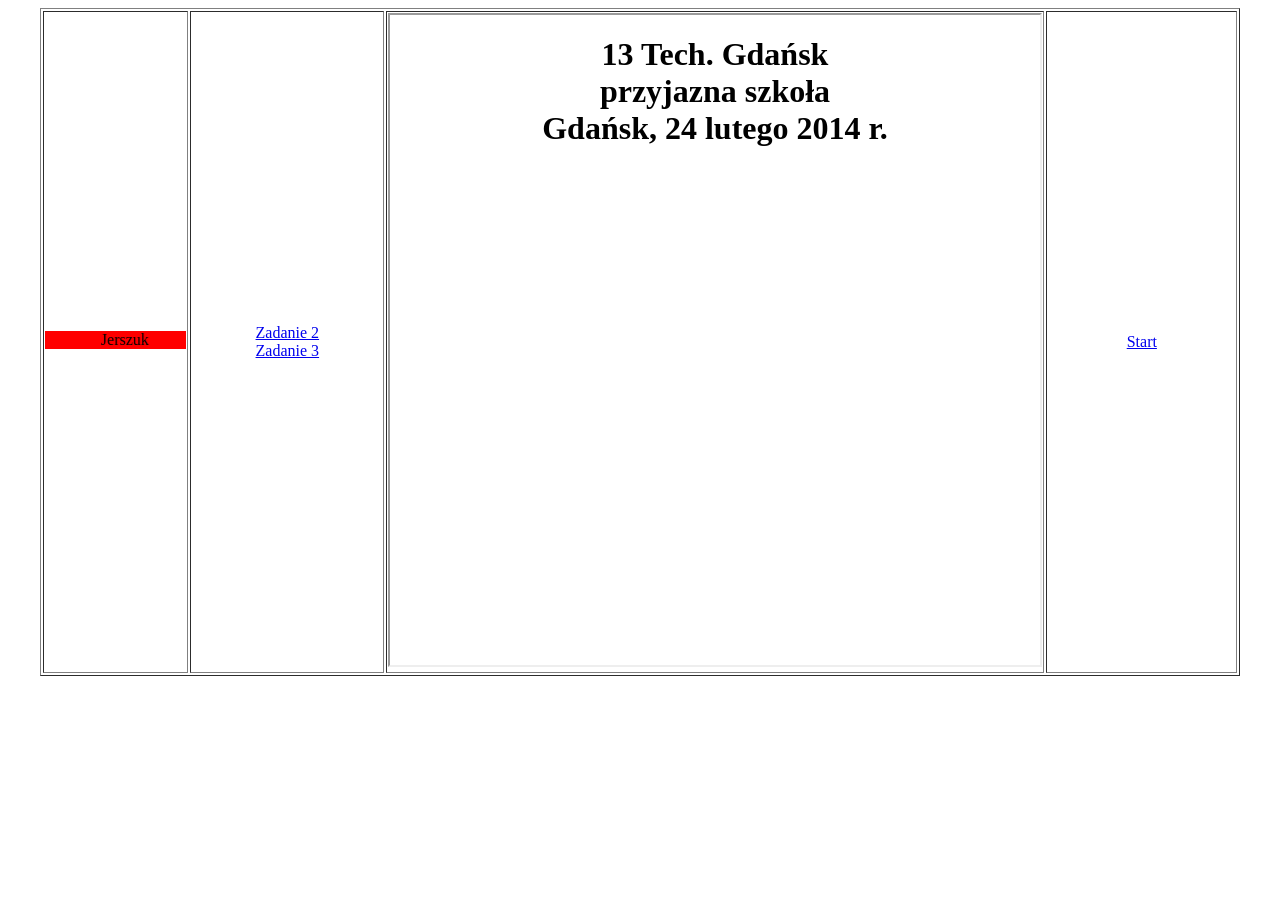
==== index.html @ e84bf2d1 "Update index.html" ====
<!DOCTYPE html> 
  <html lang="pl-PL"> 
      <head> 
           <meta charset="utf-8"> 
      </head>
<body>
<table width=95% border="1" align="center">
<tr>
  <td width=14% align="center">
    <marquee bgcolor="red">Jerszuk</marquee>
  </td>
<td width=18% align=center> 
<a href="jers_z2.html" target="strony">Zadanie 2</a> 
<br> 
<a href="jers_z3.html" target="strony">Zadanie 3</a> 
</td>

<td align=center><iframe width=650 height=650 name="strony" src="start.html" border="0"></iframe> 
</td>
<td width=18% align=center><a href="start.html" target="strony">Start</a> 
</td> 
</tr> 
</table> 
</body> 
</html>
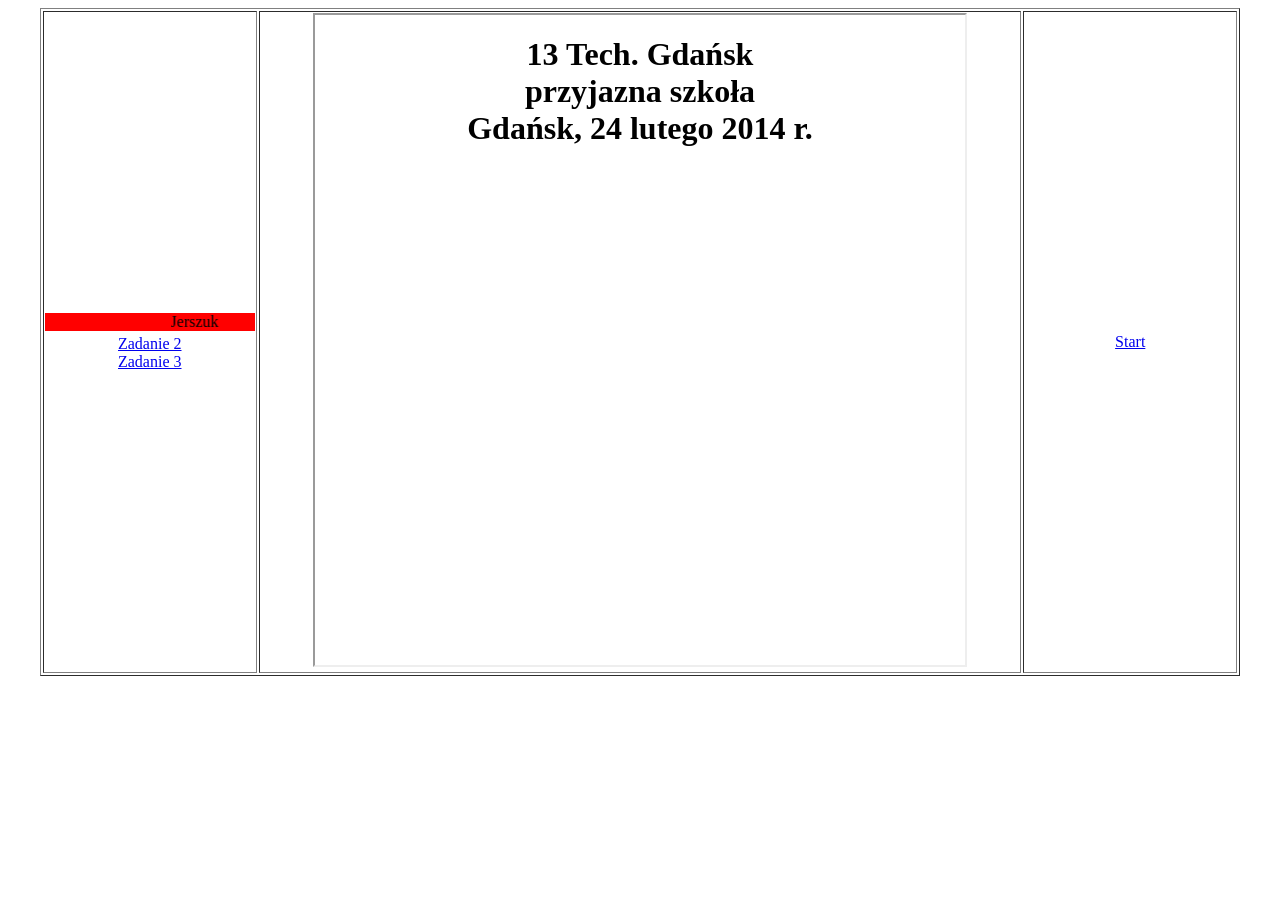
==== commit cf4c68e2: "Replace table cell with updated marquee element" ====
--- a/index.html
+++ b/index.html
@@ -6,10 +6,8 @@
 <body>
 <table width=95% border="1" align="center">
 <tr>
-  <td width=14% align="center">
-    <marquee bgcolor="red">Jerszuk</marquee>
-  </td>
-<td width=18% align=center> 
+<td width=18% align=center>
+  <marquee bgcolor="red">Jerszuk</marquee>
 <a href="jers_z2.html" target="strony">Zadanie 2</a> 
 <br> 
 <a href="jers_z3.html" target="strony">Zadanie 3</a> 
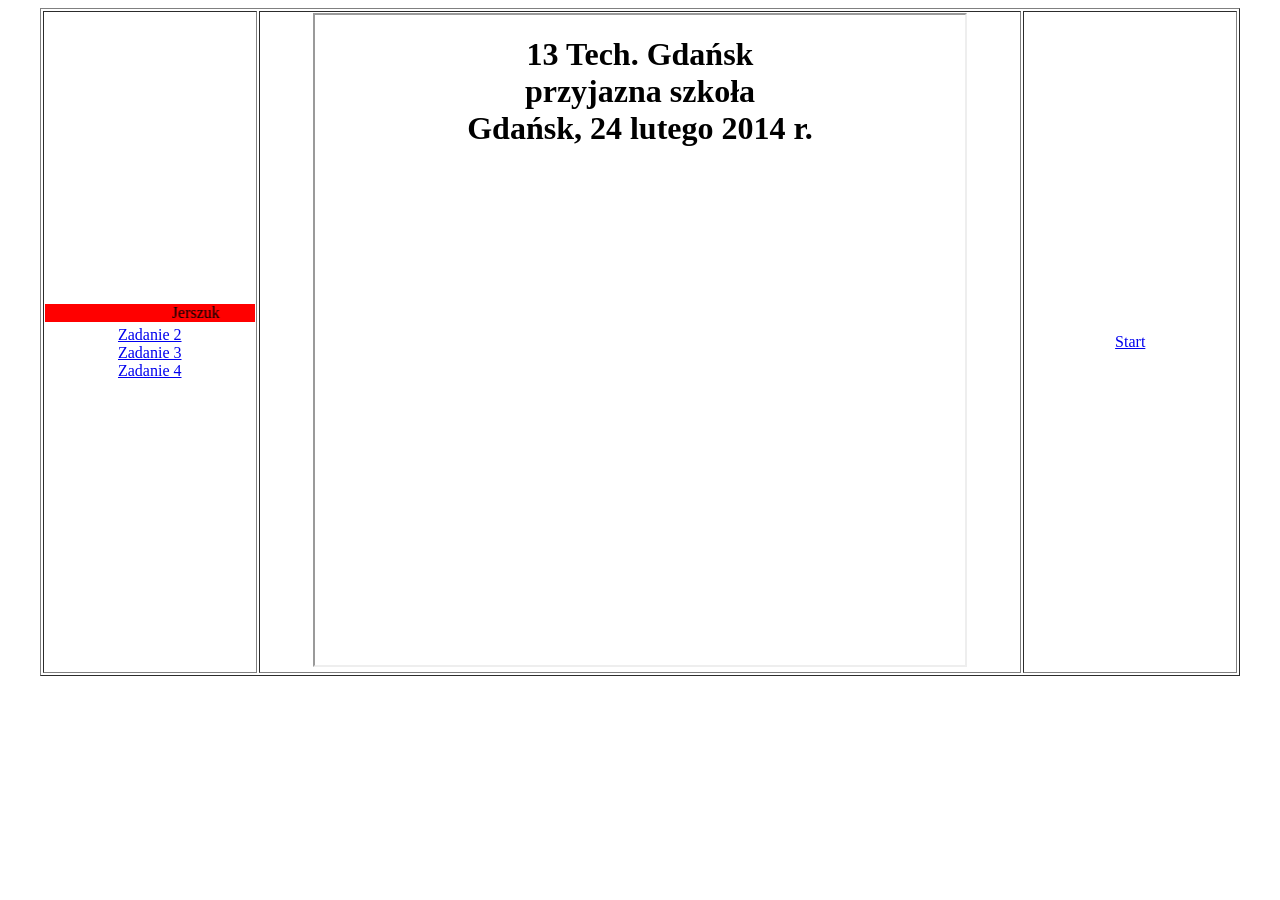
==== commit 59360314: "Add link to Zadanie 4 in index.html" ====
--- a/index.html
+++ b/index.html
@@ -10,7 +10,9 @@
   <marquee bgcolor="red">Jerszuk</marquee>
 <a href="jers_z2.html" target="strony">Zadanie 2</a> 
 <br> 
-<a href="jers_z3.html" target="strony">Zadanie 3</a> 
+<a href="jers_z3.html" target="strony">Zadanie 3</a>
+<br>
+<a href="jers_z4.html" target="strony"> Zadanie 4 </a>
 </td>
 
 <td align=center><iframe width=650 height=650 name="strony" src="start.html" border="0"></iframe> 
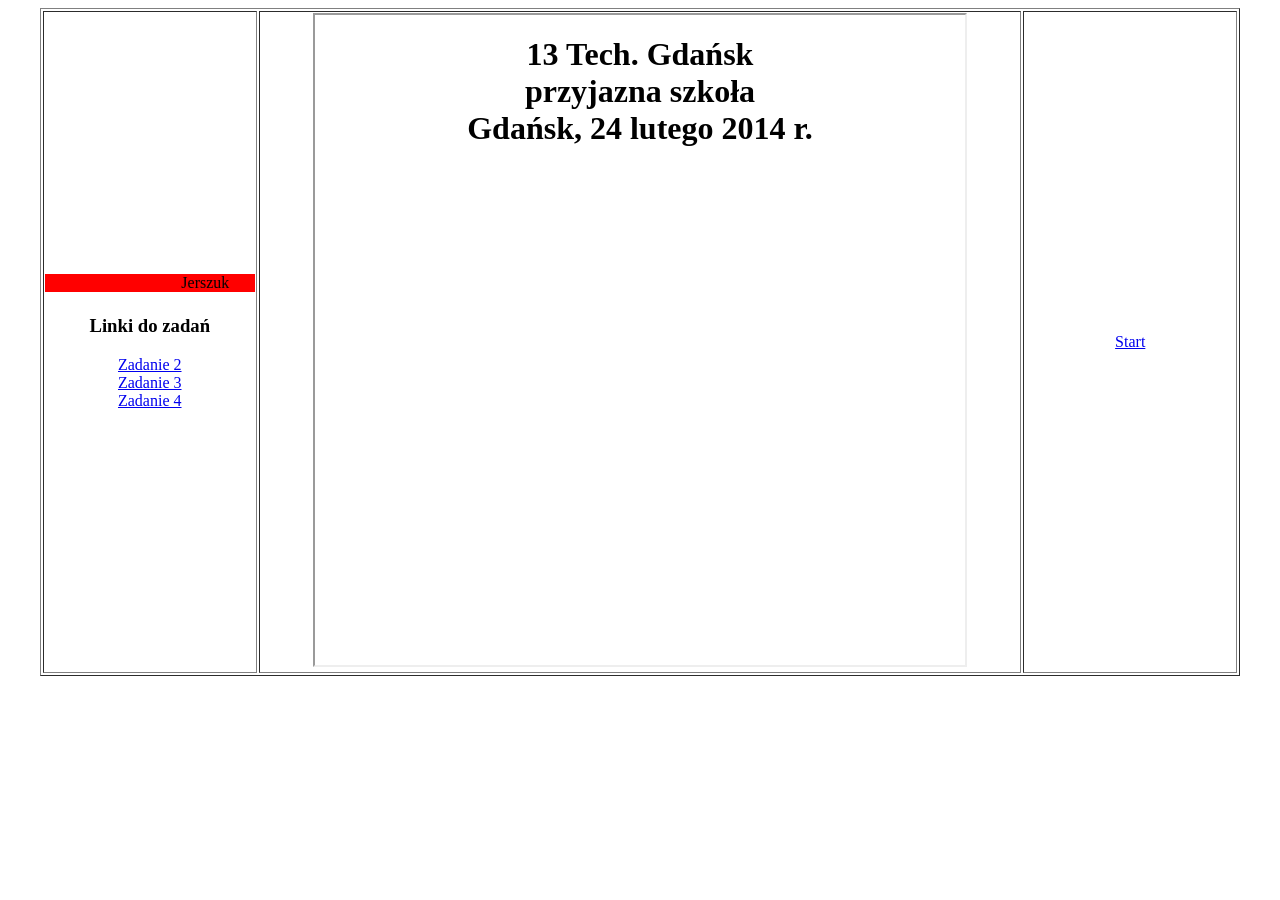
==== commit 9e6e11ff: "Add heading for task links in index.html" ====
--- a/index.html
+++ b/index.html
@@ -8,6 +8,7 @@
 <tr>
 <td width=18% align=center>
   <marquee bgcolor="red">Jerszuk</marquee>
+  <h3>Linki do zadań</h3>
 <a href="jers_z2.html" target="strony">Zadanie 2</a> 
 <br> 
 <a href="jers_z3.html" target="strony">Zadanie 3</a>
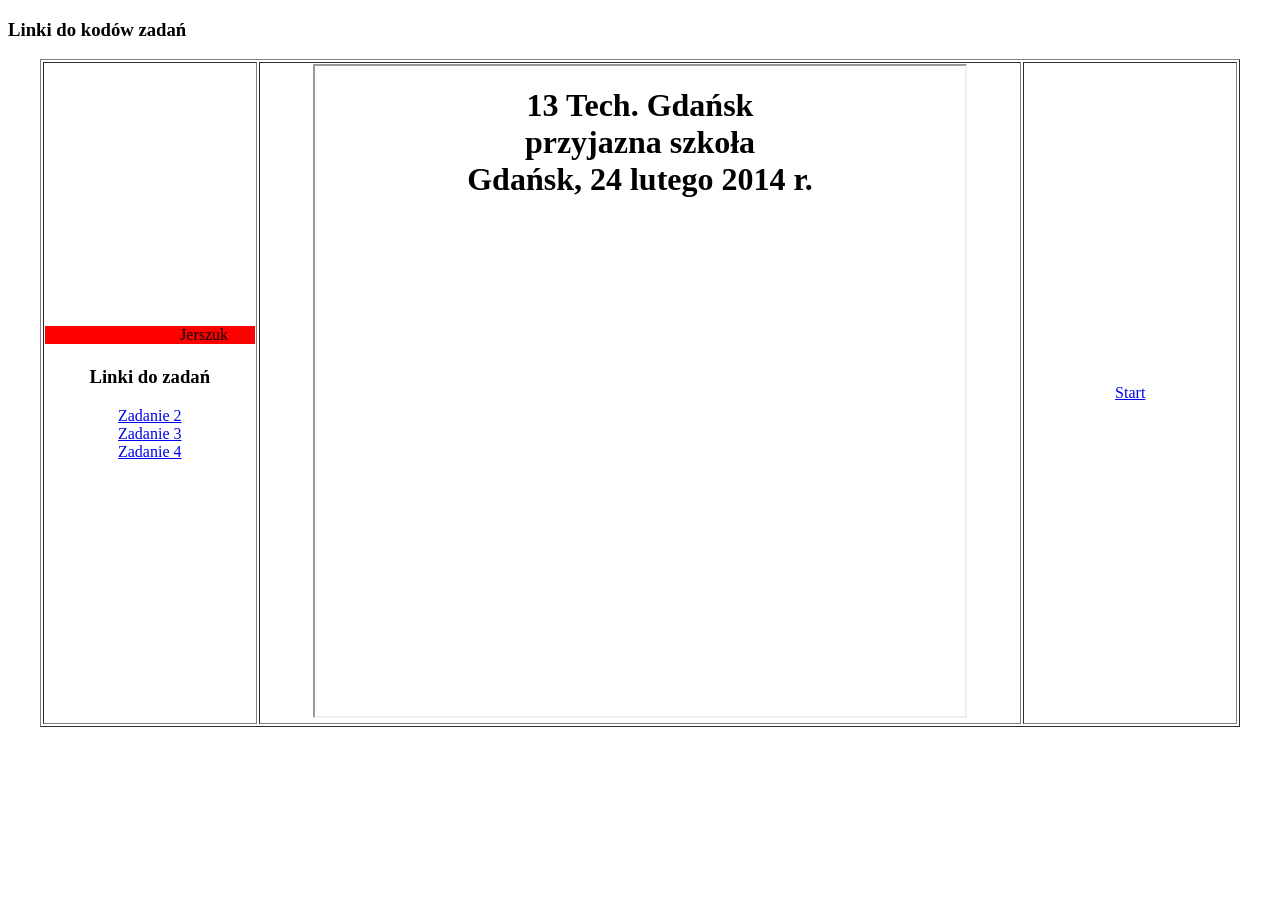
==== commit 8e2c9ae8: "Update index.html" ====
--- a/index.html
+++ b/index.html
@@ -1,5 +1,5 @@
 <!DOCTYPE html> 
-  <html lang="pl-PL"> 
+  <html lang="pl-PL">
       <head> 
            <meta charset="utf-8"> 
       </head>
@@ -18,6 +18,7 @@
 
 <td align=center><iframe width=650 height=650 name="strony" src="start.html" border="0"></iframe> 
 </td>
+  <h3>Linki do kodów zadań</h3>
 <td width=18% align=center><a href="start.html" target="strony">Start</a> 
 </td> 
 </tr> 
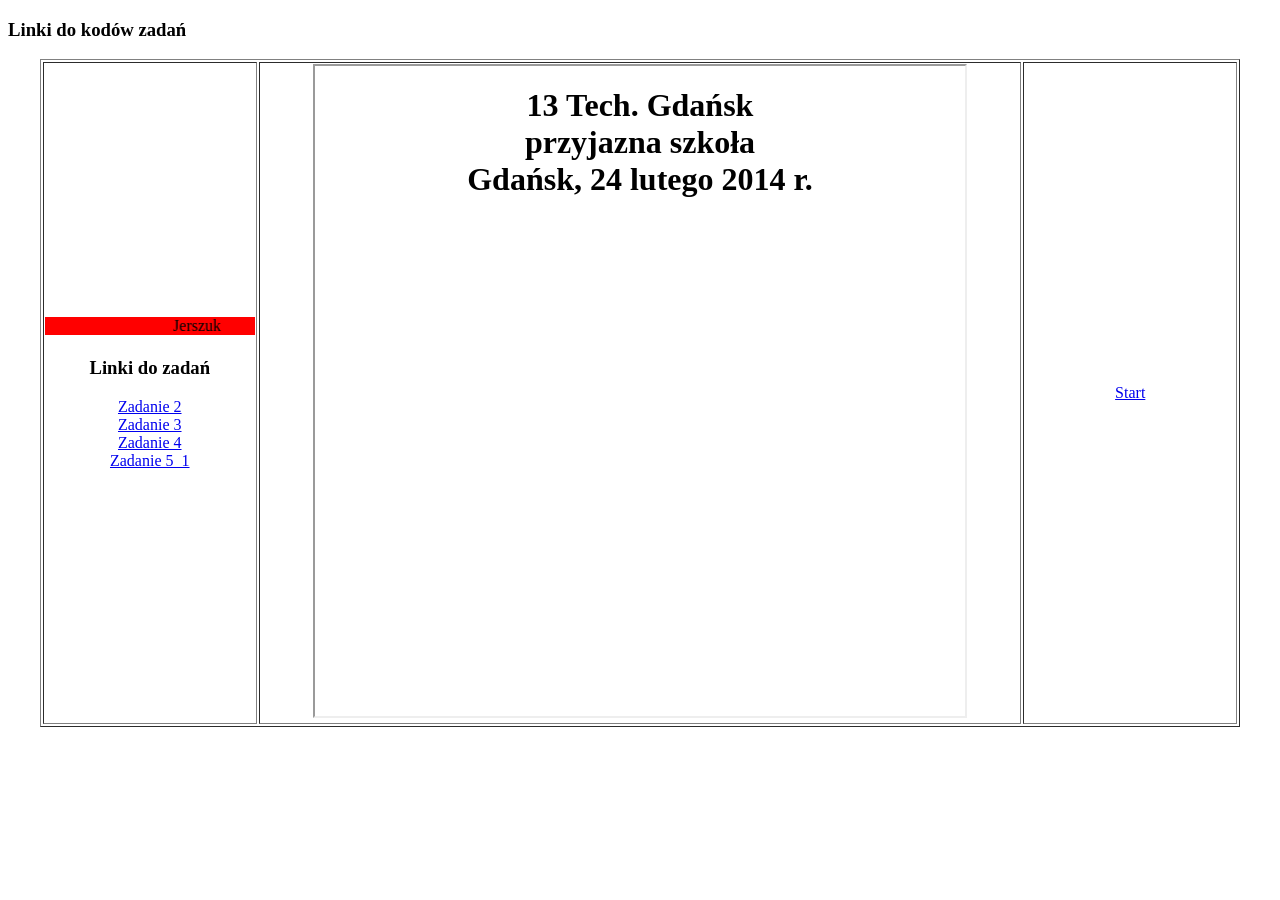
==== commit 46e3c2d3: "Add link to Zadanie 5_1 in index.html" ====
--- a/index.html
+++ b/index.html
@@ -14,6 +14,8 @@
 <a href="jers_z3.html" target="strony">Zadanie 3</a>
 <br>
 <a href="jers_z4.html" target="strony"> Zadanie 4 </a>
+  <br>
+<a href="jers_z5_1.html" target="strony"> Zadanie 5_1 </a>
 </td>
 
 <td align=center><iframe width=650 height=650 name="strony" src="start.html" border="0"></iframe> 
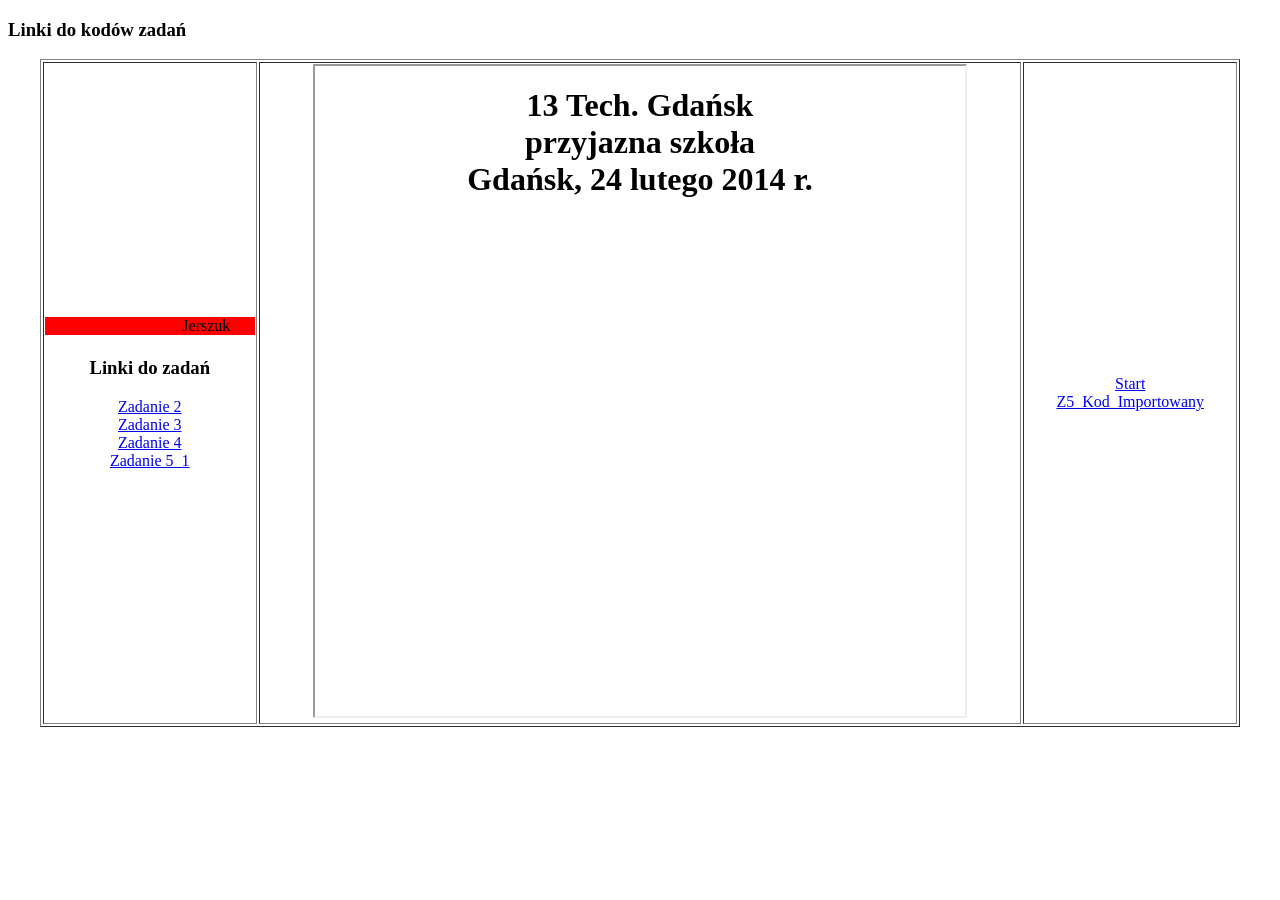
==== commit 02f399c6: "Update index.html" ====
--- a/index.html
+++ b/index.html
@@ -21,7 +21,9 @@
 <td align=center><iframe width=650 height=650 name="strony" src="start.html" border="0"></iframe> 
 </td>
   <h3>Linki do kodów zadań</h3>
-<td width=18% align=center><a href="start.html" target="strony">Start</a> 
+<td width=18% align=center><a href="start.html" target="strony">Start</a>
+  <br>
+  <a href="Z5_Kod_Importowany.html" target="strony"> Z5_Kod_Importowany </a>
 </td> 
 </tr> 
 </table> 
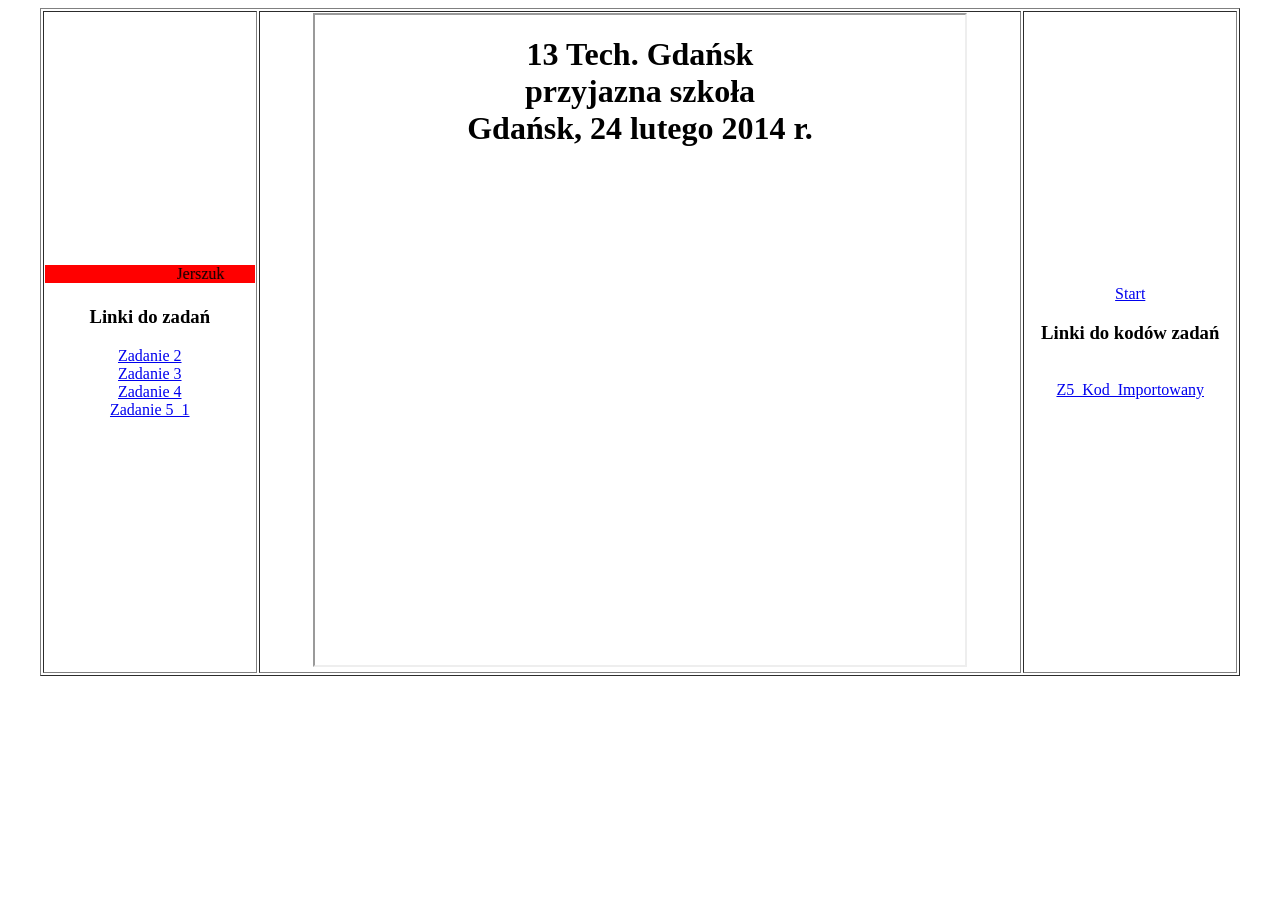
==== commit 44d9124e: "Update index.html" ====
--- a/index.html
+++ b/index.html
@@ -20,8 +20,8 @@
 
 <td align=center><iframe width=650 height=650 name="strony" src="start.html" border="0"></iframe> 
 </td>
+<td width=18% align=center><a href="start.html" target="strony">Start</a>
   <h3>Linki do kodów zadań</h3>
-<td width=18% align=center><a href="start.html" target="strony">Start</a>
   <br>
   <a href="Z5_Kod_Importowany.html" target="strony"> Z5_Kod_Importowany </a>
 </td> 
